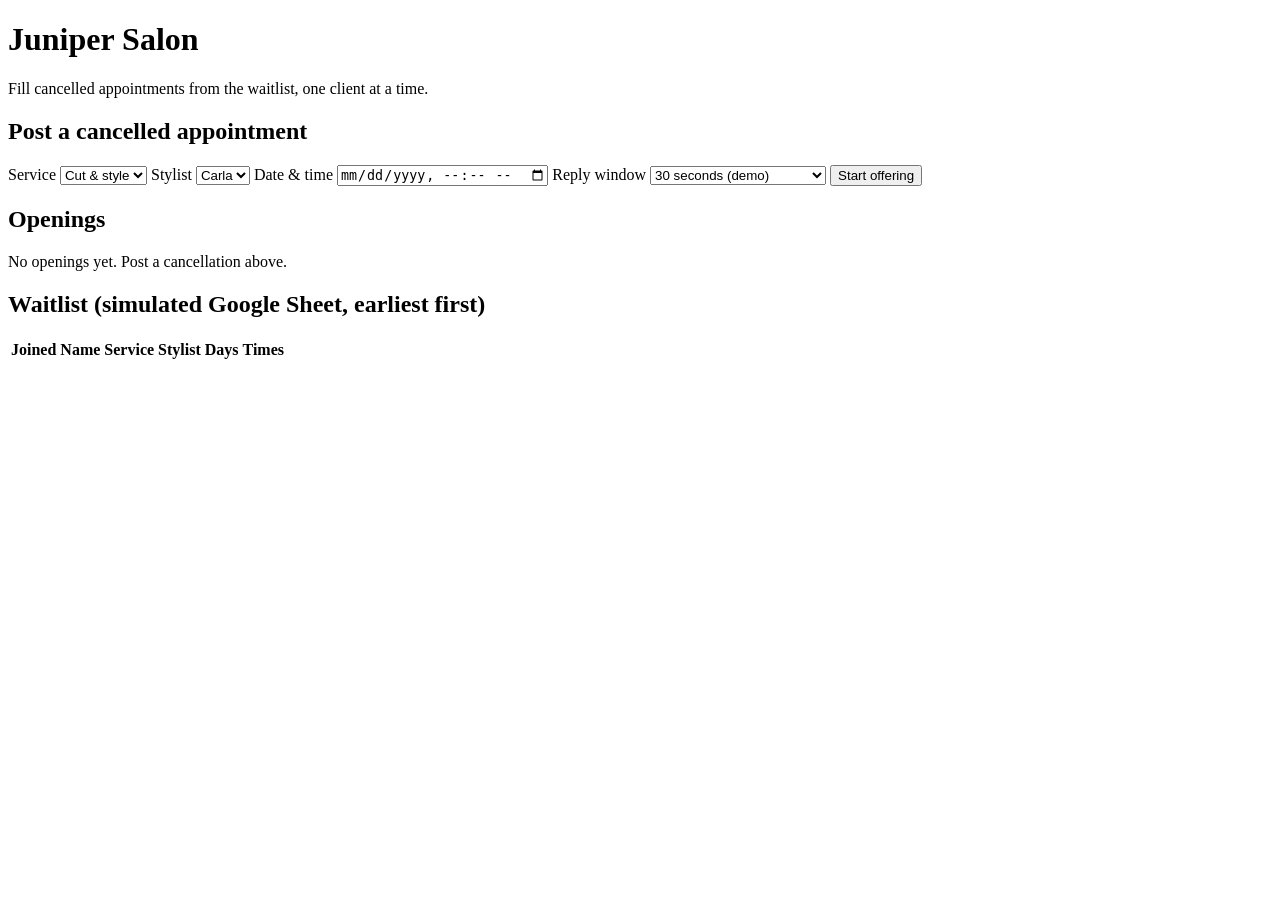
==== public/index.html @ a14e3389 "Build Juniper Salon waitlist prototype on Temporal One Workflow per cancelled opening offers the slo" ====
<!doctype html>
<html lang="en">
  <head>
    <meta charset="utf-8" />
    <meta name="viewport" content="width=device-width, initial-scale=1" />
    <title>Juniper Salon · Openings</title>
    <link rel="stylesheet" href="/styles.css" />
  </head>
  <body>
    <header>
      <h1>Juniper Salon</h1>
      <p>Fill cancelled appointments from the waitlist, one client at a time.</p>
    </header>
    <main>
      <section class="card">
        <h2>Post a cancelled appointment</h2>
        <form id="opening-form" class="grid">
          <label>Service
            <select name="service">
              <option>Cut &amp; style</option><option>Color</option><option>Trim</option><option>Blowout</option>
            </select>
          </label>
          <label>Stylist
            <select name="stylist"><option>Carla</option><option>Lena</option><option>Sam</option></select>
          </label>
          <label>Date &amp; time <input name="startsAt" type="datetime-local" required /></label>
          <label>Reply window
            <select name="replyWindowSeconds">
              <option value="30">30 seconds (demo)</option>
              <option value="120">2 minutes</option>
              <option value="900">15 minutes (salon default)</option>
            </select>
          </label>
          <button type="submit">Start offering</button>
        </form>
        <p id="form-error" class="error" hidden></p>
      </section>

      <section>
        <h2>Openings</h2>
        <div id="openings"><p class="muted">No openings yet. Post a cancellation above.</p></div>
      </section>

      <section class="card">
        <h2>Waitlist <span class="muted small">(simulated Google Sheet, earliest first)</span></h2>
        <table>
          <thead><tr><th>Joined</th><th>Name</th><th>Service</th><th>Stylist</th><th>Days</th><th>Times</th></tr></thead>
          <tbody id="waitlist"></tbody>
        </table>
      </section>
    </main>
    <script src="/app.js"></script>
  </body>
</html>
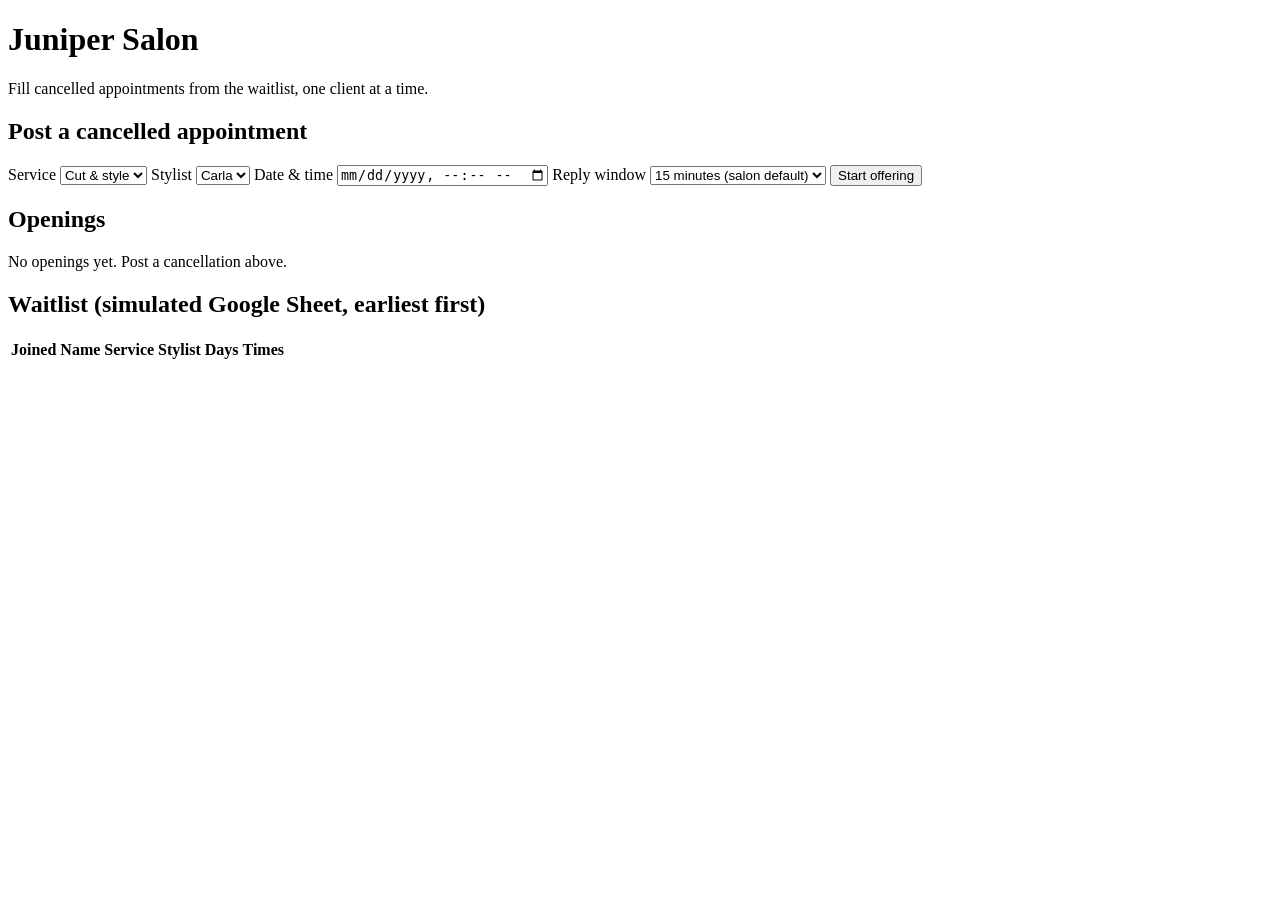
==== commit 6bc8ae75: "Default reply window to Lena's 15 minutes and opening time to salon hours Co-Authored-By: Claude Opu" ====
--- a/public/index.html
+++ b/public/index.html
@@ -26,9 +26,9 @@
           <label>Date &amp; time <input name="startsAt" type="datetime-local" required /></label>
           <label>Reply window
             <select name="replyWindowSeconds">
-              <option value="30">30 seconds (demo)</option>
+              <option value="900" selected>15 minutes (salon default)</option>
               <option value="120">2 minutes</option>
-              <option value="900">15 minutes (salon default)</option>
+              <option value="30">30 seconds (demo only)</option>
             </select>
           </label>
           <button type="submit">Start offering</button>
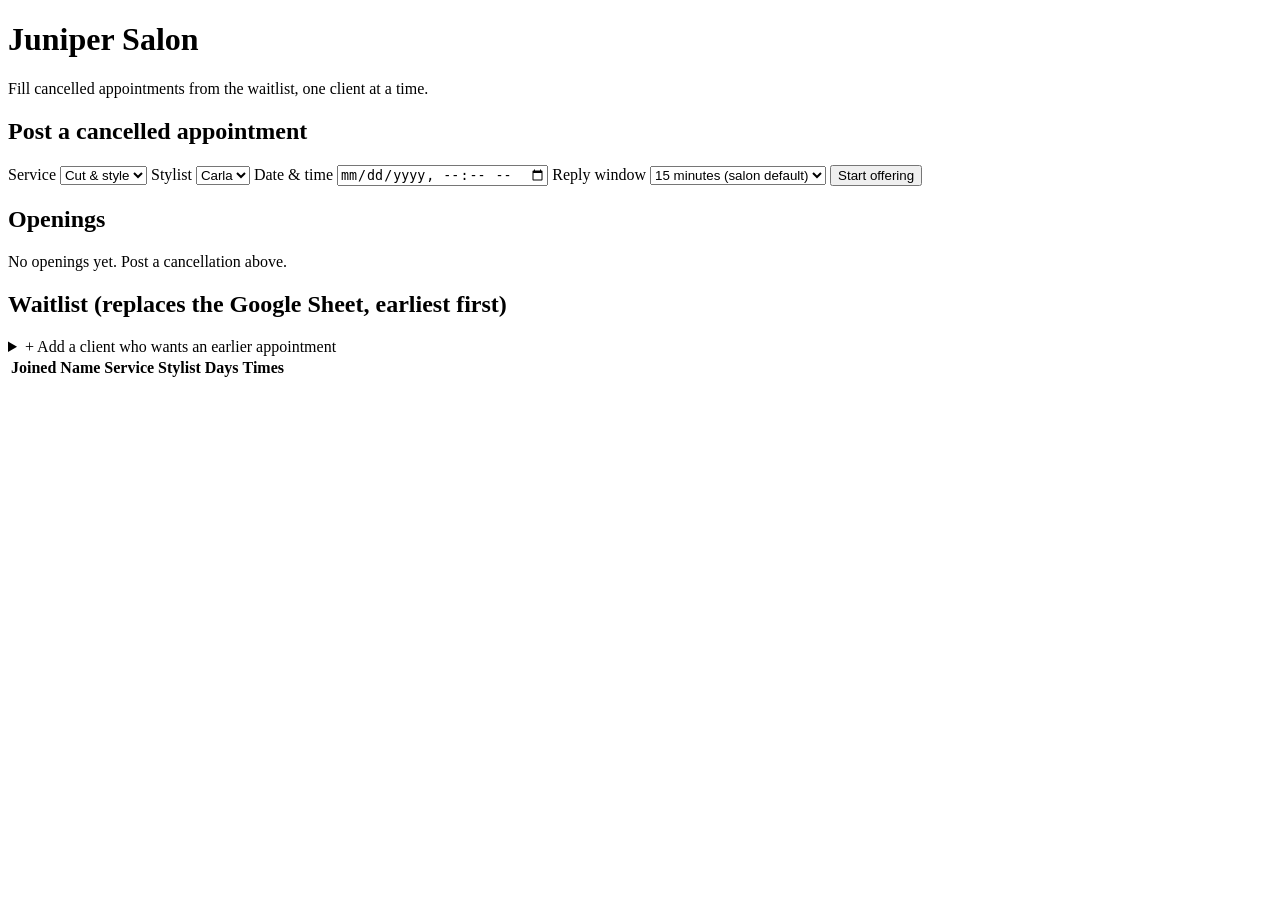
==== commit 479fc58a: "Let staff add clients to the waitlist; make the quick-demo reply window 1 minute Lena's staff add cl" ====
--- a/public/index.html
+++ b/public/index.html
@@ -28,7 +28,7 @@
             <select name="replyWindowSeconds">
               <option value="900" selected>15 minutes (salon default)</option>
               <option value="120">2 minutes</option>
-              <option value="30">30 seconds (demo only)</option>
+              <option value="60">1 minute (quick demo)</option>
             </select>
           </label>
           <button type="submit">Start offering</button>
@@ -42,7 +42,40 @@
       </section>
 
       <section class="card">
-        <h2>Waitlist <span class="muted small">(simulated Google Sheet, earliest first)</span></h2>
+        <h2>Waitlist <span class="muted small">(replaces the Google Sheet, earliest first)</span></h2>
+        <details id="add-client-panel">
+          <summary>+ Add a client who wants an earlier appointment</summary>
+          <form id="client-form" class="grid add-client">
+            <label>Name <input name="name" required /></label>
+            <label>Mobile number <input name="phone" type="tel" required placeholder="(555) 010-0000" /></label>
+            <label>Service
+              <select name="service">
+                <option>Cut &amp; style</option><option>Color</option><option>Trim</option><option>Blowout</option>
+              </select>
+            </label>
+            <label>Preferred stylist
+              <select name="stylistPreference"><option>Any</option><option>Carla</option><option>Lena</option><option>Sam</option></select>
+            </label>
+            <fieldset>
+              <legend>Available days</legend>
+              <label class="check"><input type="checkbox" name="availableDays" value="Mon" checked />Mon</label>
+              <label class="check"><input type="checkbox" name="availableDays" value="Tue" checked />Tue</label>
+              <label class="check"><input type="checkbox" name="availableDays" value="Wed" checked />Wed</label>
+              <label class="check"><input type="checkbox" name="availableDays" value="Thu" checked />Thu</label>
+              <label class="check"><input type="checkbox" name="availableDays" value="Fri" checked />Fri</label>
+              <label class="check"><input type="checkbox" name="availableDays" value="Sat" checked />Sat</label>
+              <label class="check"><input type="checkbox" name="availableDays" value="Sun" />Sun</label>
+            </fieldset>
+            <fieldset>
+              <legend>Available times</legend>
+              <label class="check"><input type="checkbox" name="availableTimes" value="morning" checked />Morning</label>
+              <label class="check"><input type="checkbox" name="availableTimes" value="afternoon" checked />Afternoon</label>
+              <label class="check"><input type="checkbox" name="availableTimes" value="evening" />Evening</label>
+            </fieldset>
+            <button type="submit">Add to waitlist</button>
+          </form>
+          <p id="client-error" class="error" hidden></p>
+        </details>
         <table>
           <thead><tr><th>Joined</th><th>Name</th><th>Service</th><th>Stylist</th><th>Days</th><th>Times</th></tr></thead>
           <tbody id="waitlist"></tbody>
